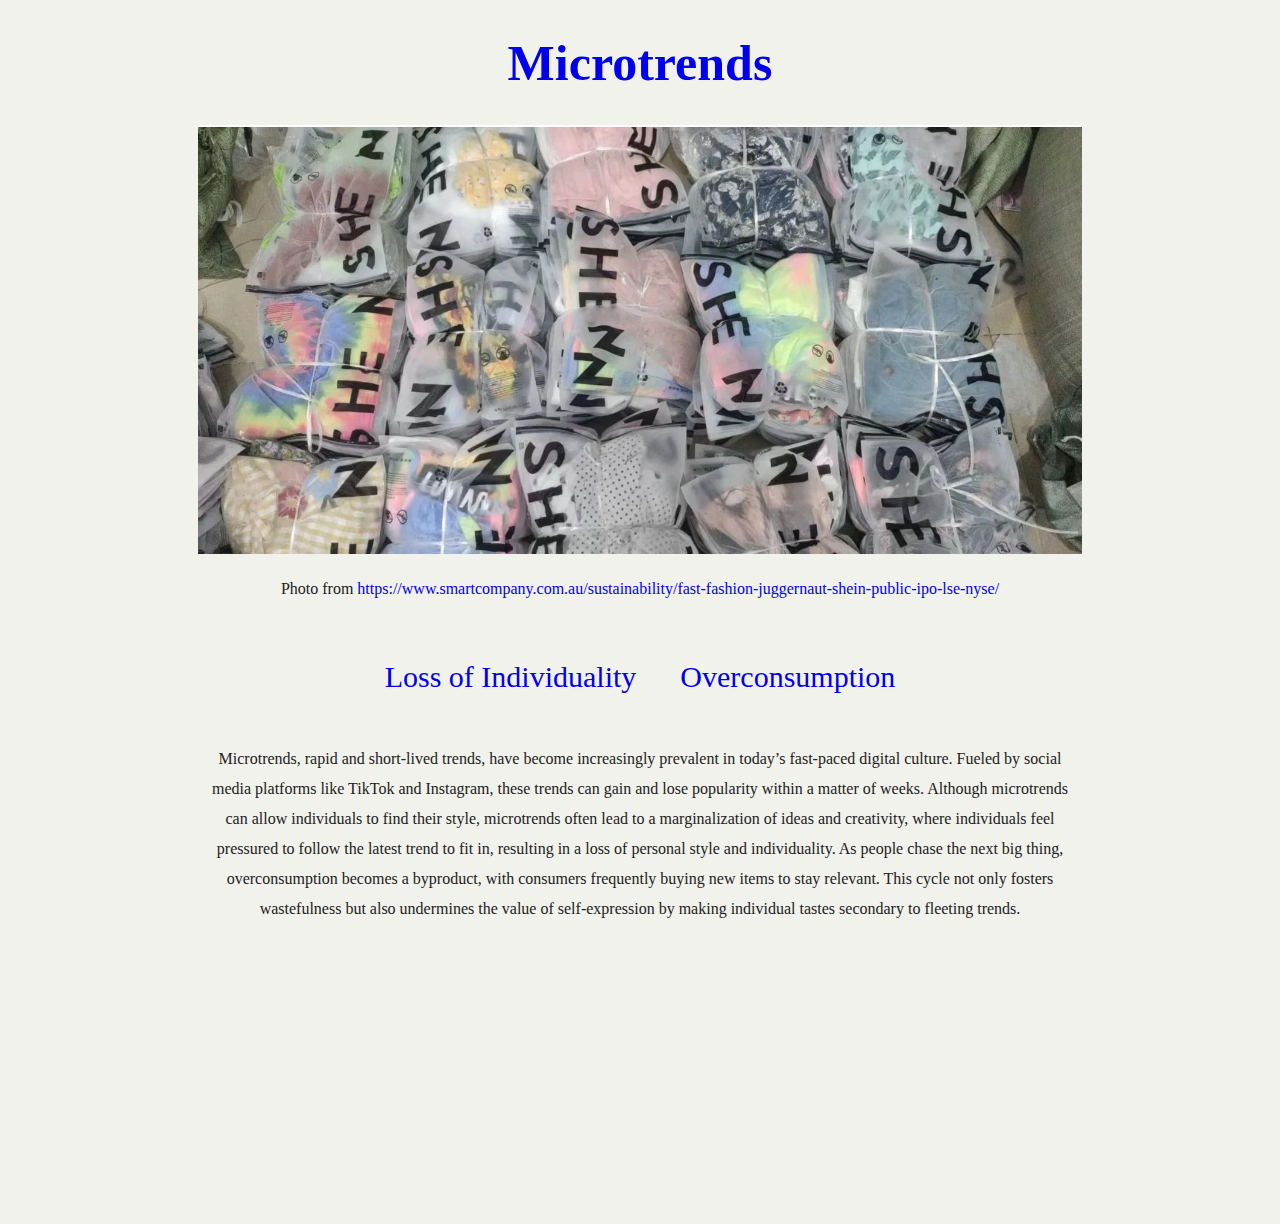
==== index.html @ cc8e3657 "3 page website code" ====
<!DOCTYPE html>
<html>
<head>
	<meta charset="utf-8">
	<meta name="viewport" content="width=device-width, initial-scale=1">
	<link rel="stylesheet" href="style.css">
	<title>
		Issue Website: Microtrends
	</title>
</head>
<body>
	<h1>
		<a href="index.html"> Microtrends </a>
	</h1>
	<img style="position: relative;width: 70%;" src="shein.jpg"/>
	<p> Photo from <a href="https://www.smartcompany.com.au/sustainability/fast-fashion-juggernaut-shein-public-ipo-lse-nyse/"> https://www.smartcompany.com.au/sustainability/fast-fashion-juggernaut-shein-public-ipo-lse-nyse/ </a> </p>
	<div style="position:inline-block; padding: 20px;">
		<a href="point1.html" class="link"> Loss of Individuality </a>
		<a href="point2.html" class="link"> Overconsumption </a>
	</div>
	
	<p style="margin: 10px 200px 300px;">
		Microtrends, rapid and short-lived trends, have become increasingly prevalent in today’s fast-paced digital culture. Fueled by social media platforms like TikTok and Instagram, these trends can gain and lose popularity within a matter of weeks. Although microtrends can allow individuals to find their style, microtrends often lead to a marginalization of ideas and creativity, where individuals feel pressured to follow the latest trend to fit in, resulting in a loss of personal style and individuality. As people chase the next big thing, overconsumption becomes a byproduct, with consumers frequently buying new items to stay relevant. This cycle not only fosters wastefulness but also undermines the value of self-expression by making individual tastes secondary to fleeting trends.
	</p>

</body>
</html>
---- style.css ----
body {
	text-align: center;
	background: #f2f2ed;
	font-family: Georgia, serif;
	color: #212120;
}

h1 {
	font-size: 50px;
}

h2 {
	font-size: 40px;
}

p {
	line-height: 30px;
}

a {
	text-decoration: none;
}

a.link {
	font-size: 30px;
	display: inline-block;
	margin: 20px;
}
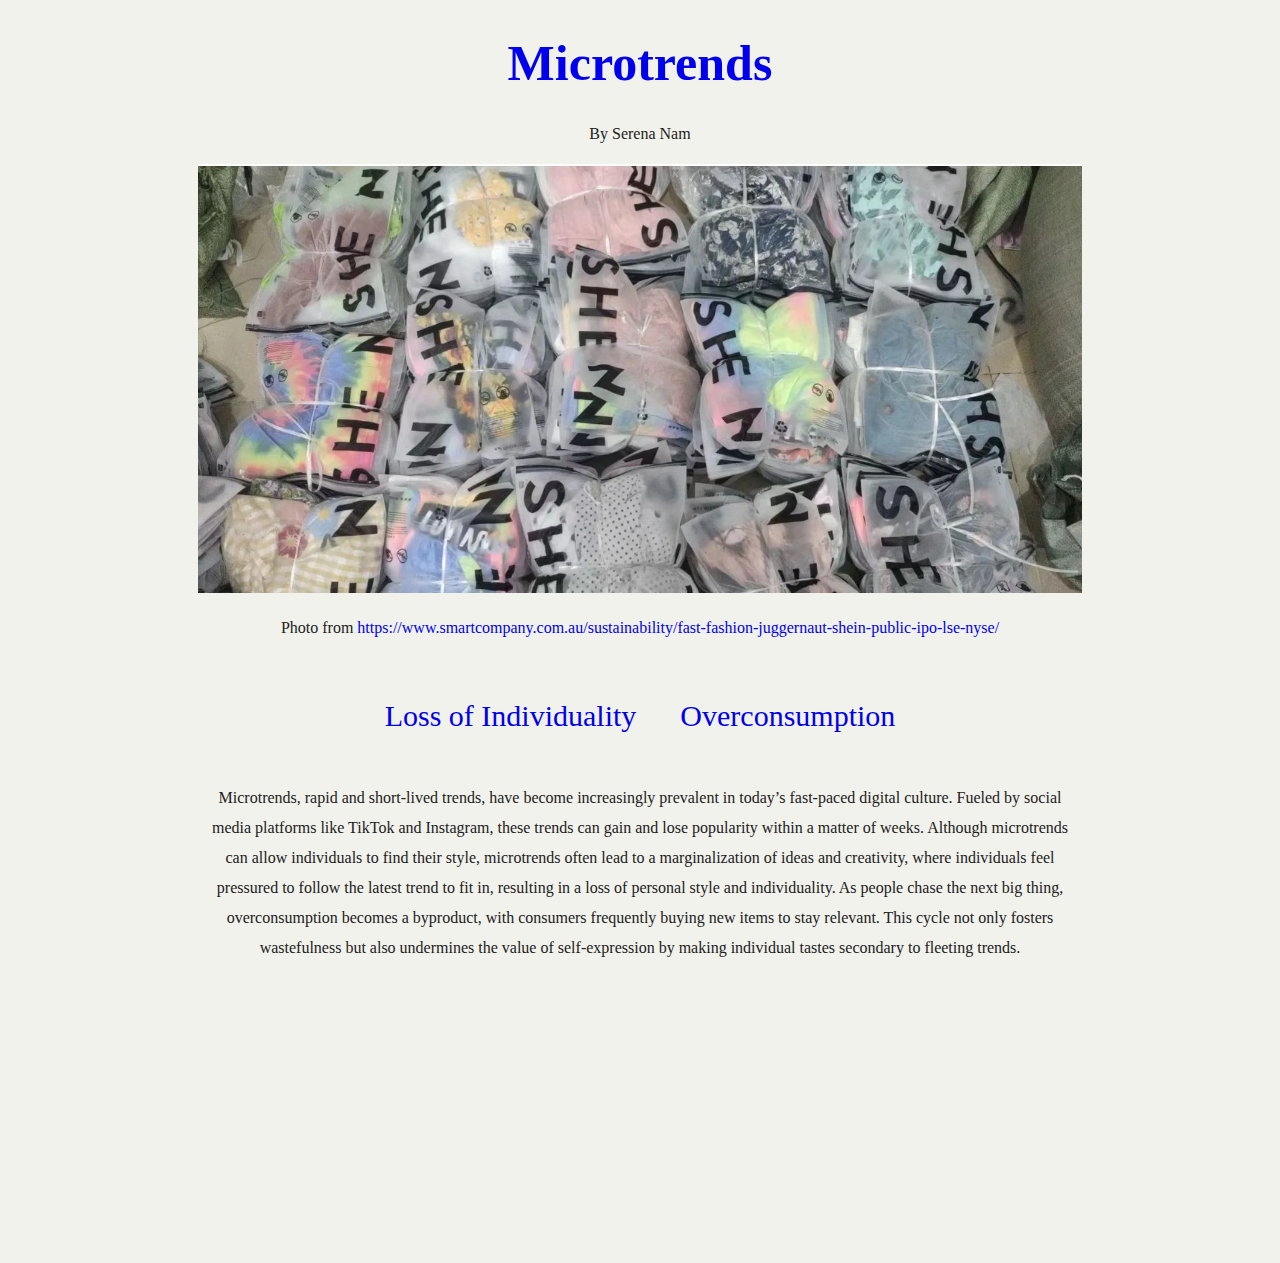
==== commit e9e66441: "update in writing" ====
--- a/index.html
+++ b/index.html
@@ -12,6 +12,7 @@
 	<h1>
 		<a href="index.html"> Microtrends </a>
 	</h1>
+	<h4> By Serena Nam </h4>
 	<img style="position: relative;width: 70%;" src="shein.jpg"/>
 	<p> Photo from <a href="https://www.smartcompany.com.au/sustainability/fast-fashion-juggernaut-shein-public-ipo-lse-nyse/"> https://www.smartcompany.com.au/sustainability/fast-fashion-juggernaut-shein-public-ipo-lse-nyse/ </a> </p>
 	<div style="position:inline-block; padding: 20px;">
--- a/style.css
+++ b/style.css
@@ -13,6 +13,9 @@
 	font-size: 40px;
 }
 
+h4 {
+	font-weight: 10;
+}
 p {
 	line-height: 30px;
 }
